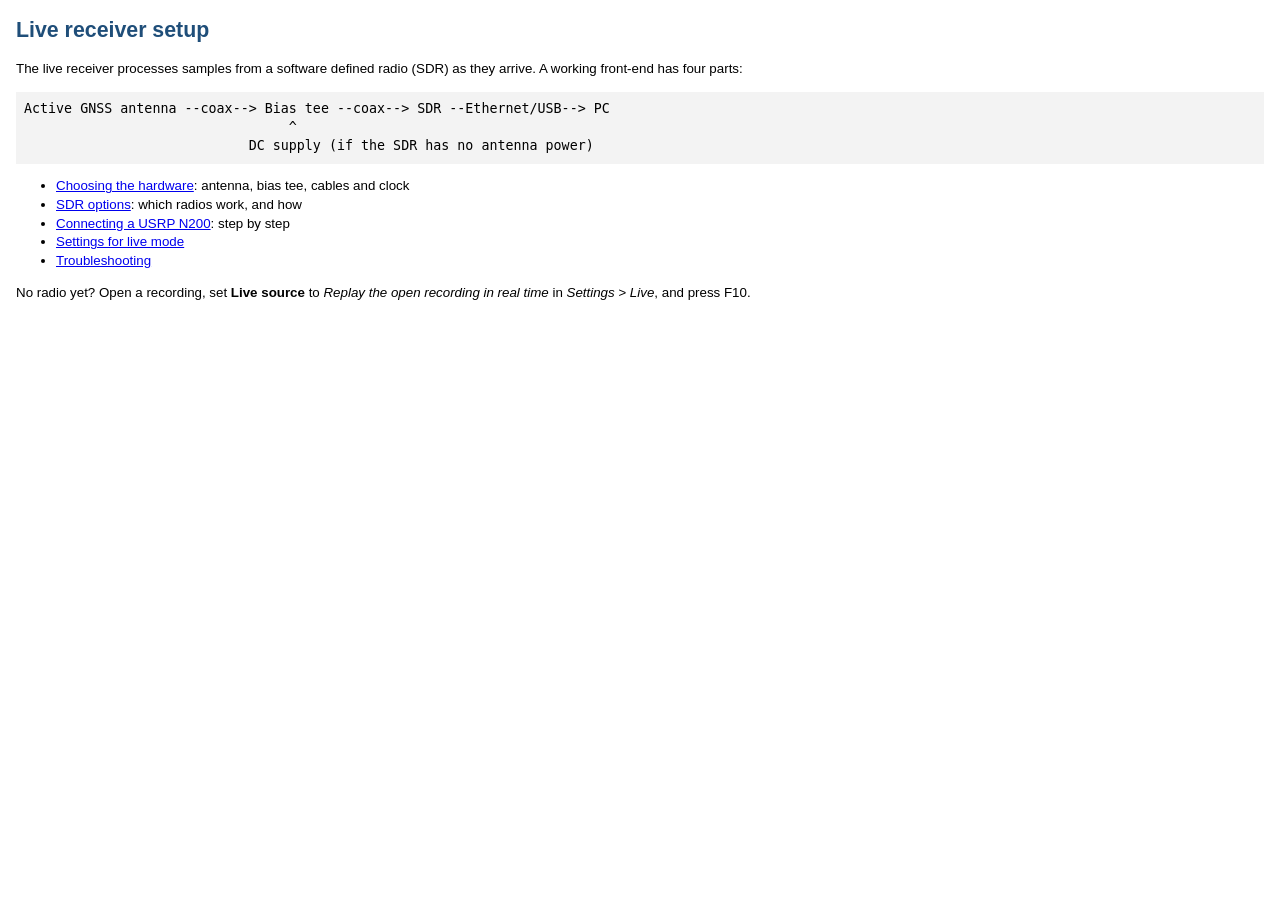
==== docs/help/index.html @ 46dd18fc "Add live USRP receiver, Close recording, Galileo labelling and setup help - Stream from a USRP throu" ====
<!DOCTYPE html PUBLIC "-//W3C//DTD HTML 4.01//EN">
<html><head><meta http-equiv="Content-Type" content="text/html; charset=utf-8">
<meta http-equiv="X-UA-Compatible" content="IE=edge">
<title>Live receiver setup</title><link rel="stylesheet" href="help.css"></head><body>
<h1>Live receiver setup</h1>
<p>The live receiver processes samples from a software defined radio (SDR) as they arrive. A working front-end has four parts:</p>
<pre>Active GNSS antenna --coax--&gt; Bias tee --coax--&gt; SDR --Ethernet/USB--&gt; PC
                                 ^
                            DC supply (if the SDR has no antenna power)</pre>
<ul>
<li><a href="hardware.html">Choosing the hardware</a>: antenna, bias tee, cables and clock</li>
<li><a href="sdr-options.html">SDR options</a>: which radios work, and how</li>
<li><a href="connect.html">Connecting a USRP N200</a>: step by step</li>
<li><a href="settings.html">Settings for live mode</a></li>
<li><a href="troubleshooting.html">Troubleshooting</a></li>
</ul>
<p>No radio yet? Open a recording, set <b>Live source</b> to <i>Replay the open recording in real time</i> in <i>Settings &gt; Live</i>, and press F10.</p>
</body></html>
---- docs/help/help.css ----
body{font-family:Segoe UI,Arial,sans-serif;font-size:10pt;margin:16px;line-height:1.4}
h1{font-size:16pt;color:#1f4e79}h2{font-size:12pt;color:#1f4e79;margin-top:18px}
table{border-collapse:collapse;margin:8px 0}th,td{border:1px solid #bbb;padding:4px 8px;text-align:left;vertical-align:top}th{background:#e8eef5}
pre{background:#f3f3f3;padding:8px}.warn{background:#fff3cd;border-left:4px solid #e0a800;padding:8px;margin:10px 0}
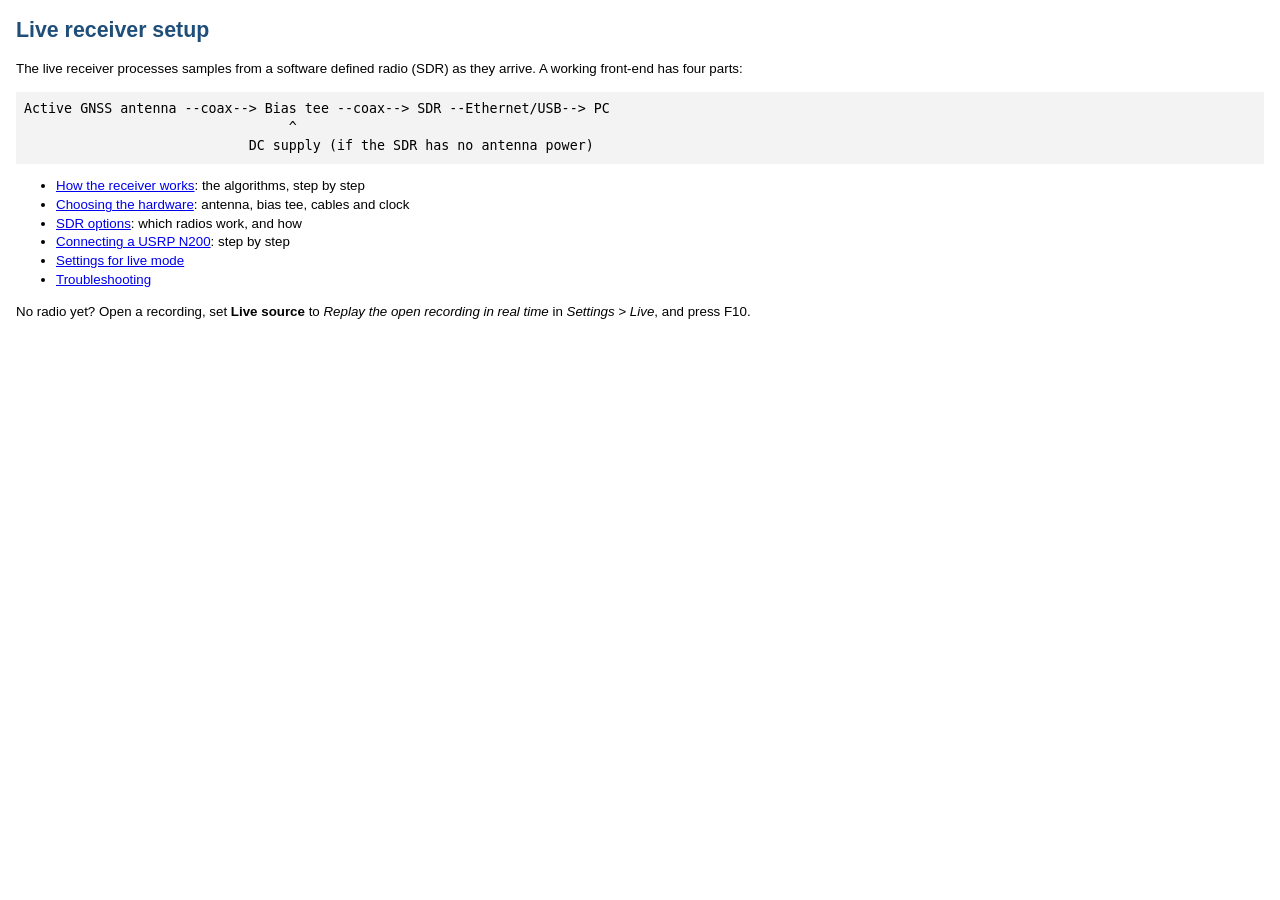
==== commit 25eb0770: "Move how the receiver works into the help file - Open it from Help > How it works, and remove it fro" ====
--- a/docs/help/index.html
+++ b/docs/help/index.html
@@ -8,6 +8,7 @@
                                  ^
                             DC supply (if the SDR has no antenna power)</pre>
 <ul>
+<li><a href="how-it-works.html">How the receiver works</a>: the algorithms, step by step</li>
 <li><a href="hardware.html">Choosing the hardware</a>: antenna, bias tee, cables and clock</li>
 <li><a href="sdr-options.html">SDR options</a>: which radios work, and how</li>
 <li><a href="connect.html">Connecting a USRP N200</a>: step by step</li>
